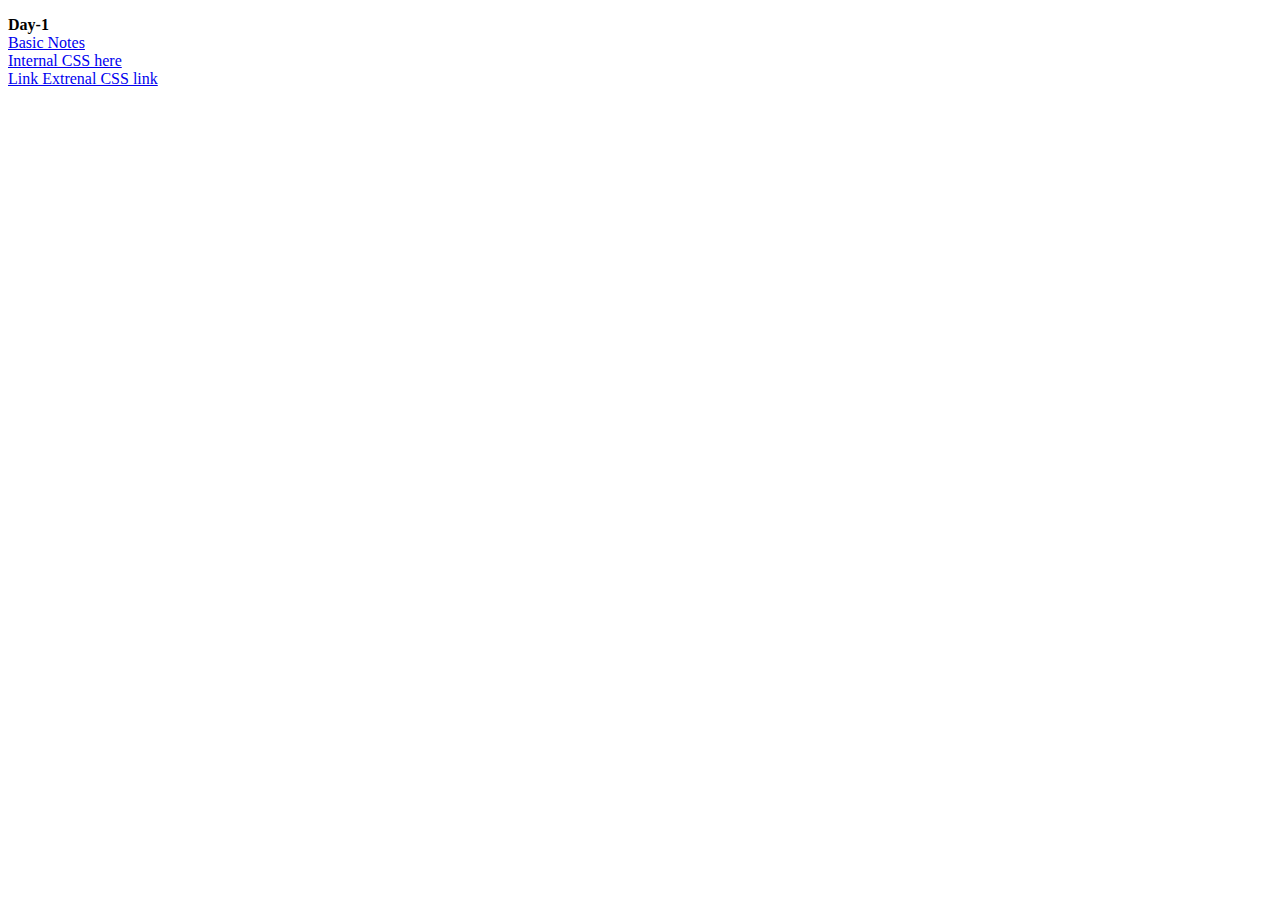
==== index.html @ 69b28cd1 "new added" ====
<!DOCTYPE html>
<html lang="en">
<head>
    <meta charset="UTF-8">
    <meta name="viewport" content="width=device-width, initial-scale=1.0">
    <title>index file</title>
</head>
<body>
    <p><b>Day-1</b><br>
        <a href="./CSS/Day-1/basic.txt">Basic Notes</a><br>
        <a href="./CSS/Day-1/first.html">Internal CSS here</a><br>
        <a href="./CSS/Day-1/first.css">Link Extrenal CSS link</a>
    </p>
    
</body>
</html>
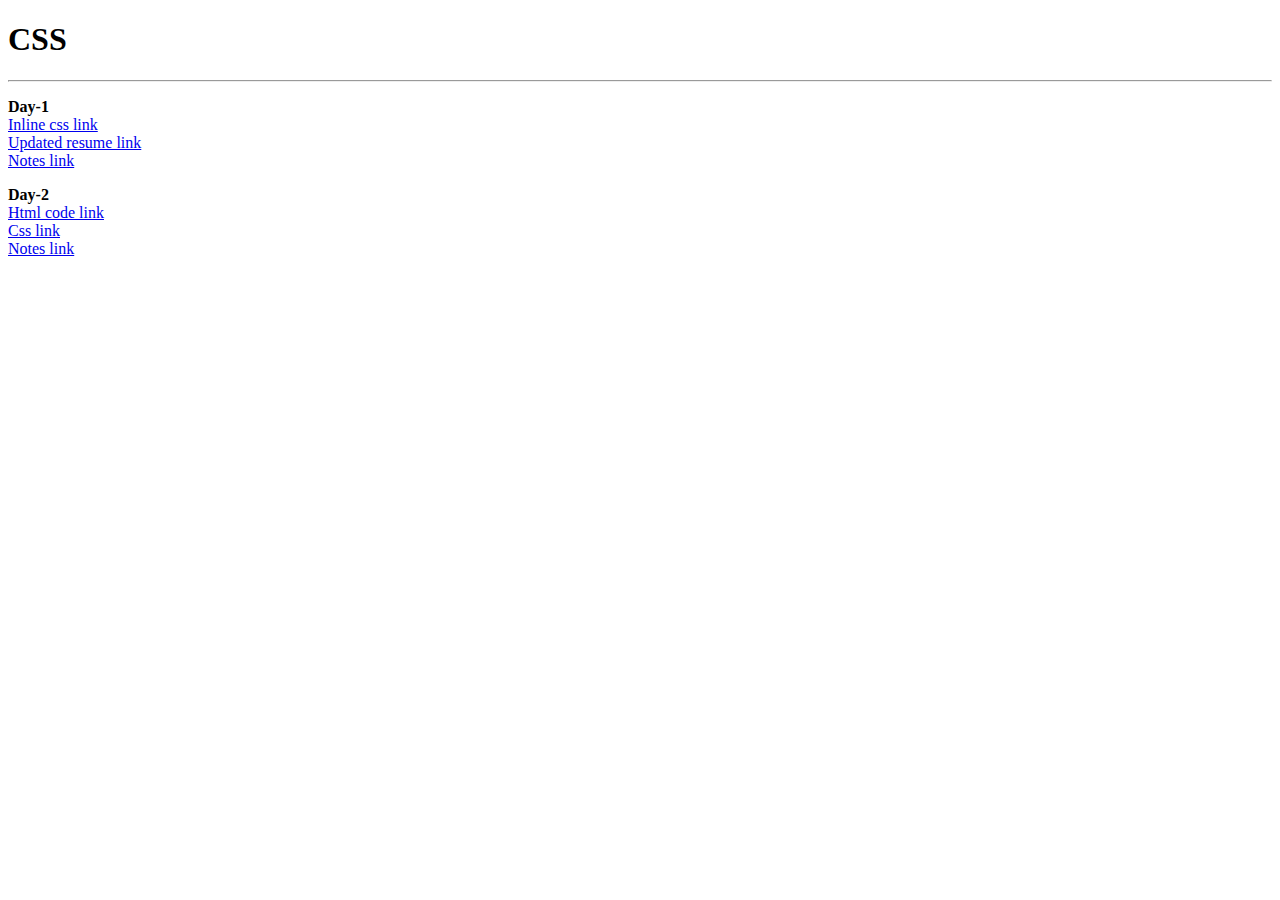
==== commit 84071303: "Added day-1 & day-2" ====
--- a/index.html
+++ b/index.html
@@ -4,13 +4,24 @@
     <meta charset="UTF-8">
     <meta name="viewport" content="width=device-width, initial-scale=1.0">
     <title>index file</title>
+    <link rel="shortcut icon" href="https://icons8.com/icon/Q0M3lyvPv8_2/clipboard-list" type="image/x-icon">
 </head>
 <body>
-    <p><b>Day-1</b><br>
-        <a href="./CSS/Day-1/basic.txt">Basic Notes</a><br>
-        <a href="./CSS/Day-1/first.html">Internal CSS here</a><br>
-        <a href="./CSS/Day-1/first.css">Link Extrenal CSS link</a>
+    
+    <h1>CSS</h1>
+    <hr>
+
+    <p><strong>Day-1</strong><br>
+       <a href="./Day-1/inline.html">Inline css link</a><br>
+       <a href="./Day-1/resume_update.html">Updated resume link</a><br>
+       <a href="./Day-1/notes.txt">Notes link</a>
     </p>
-    
+
+    <p><strong>Day-2</strong><br>
+       <a href="./Day-2/first.html">Html code link</a><br>
+       <a href="./Day-2/style.css">Css link</a><br>
+       <a href="./Day-2/notes.txt">Notes link</a>
+    </p>
+
 </body>
 </html>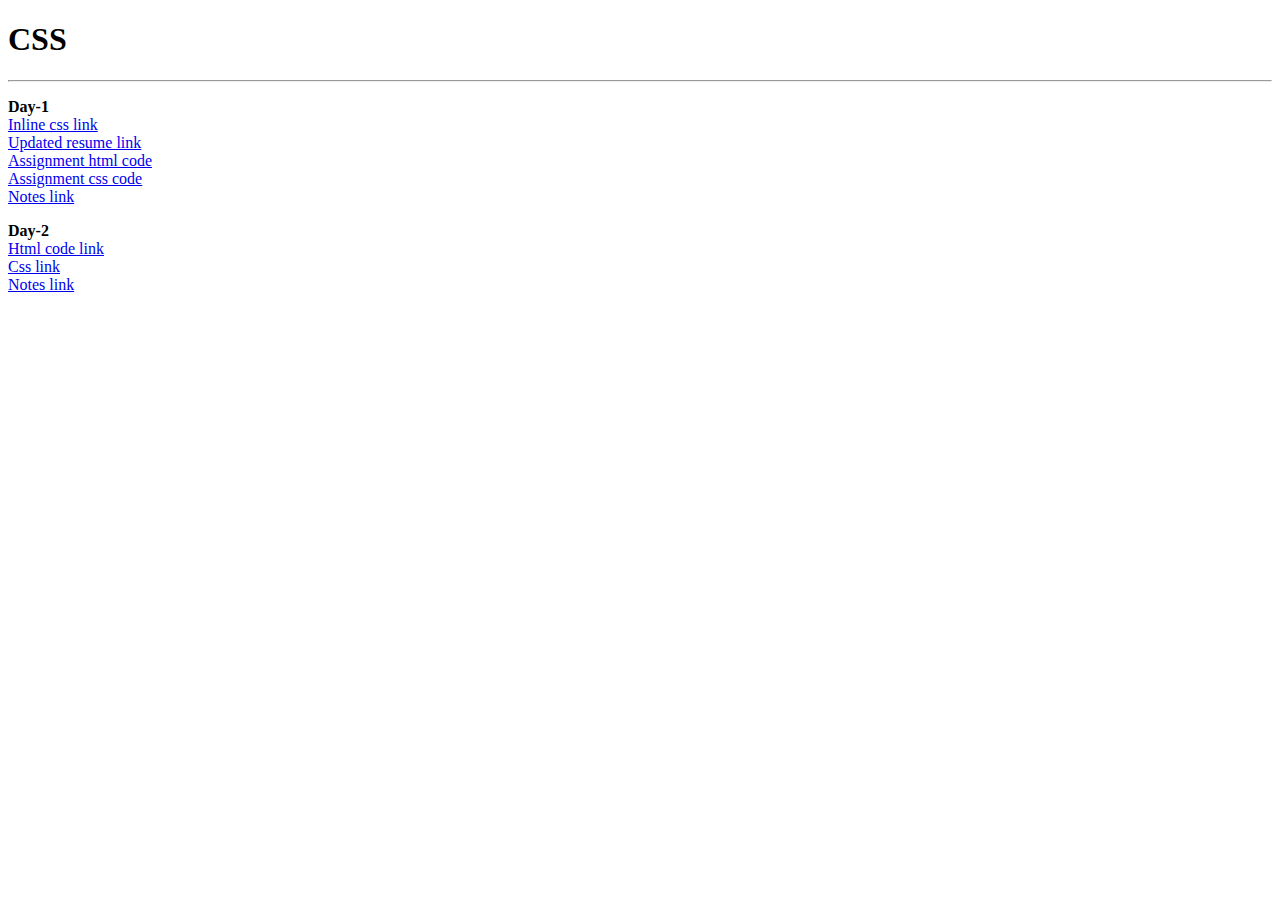
==== commit 1e3fd877: "added index.html" ====
--- a/index.html
+++ b/index.html
@@ -14,7 +14,9 @@
     <p><strong>Day-1</strong><br>
        <a href="./Day-1/inline.html">Inline css link</a><br>
        <a href="./Day-1/resume_update.html">Updated resume link</a><br>
-       <a href="./Day-1/notes.txt">Notes link</a>
+       <a href="./Day-1/Assignment.html">Assignment html code</a><br>
+       <a href="./Day-1/Assign_style.css">Assignment css code</a><br>
+       <a href="./Day-1/notes.txt">Notes link</a><br>
     </p>
 
     <p><strong>Day-2</strong><br>
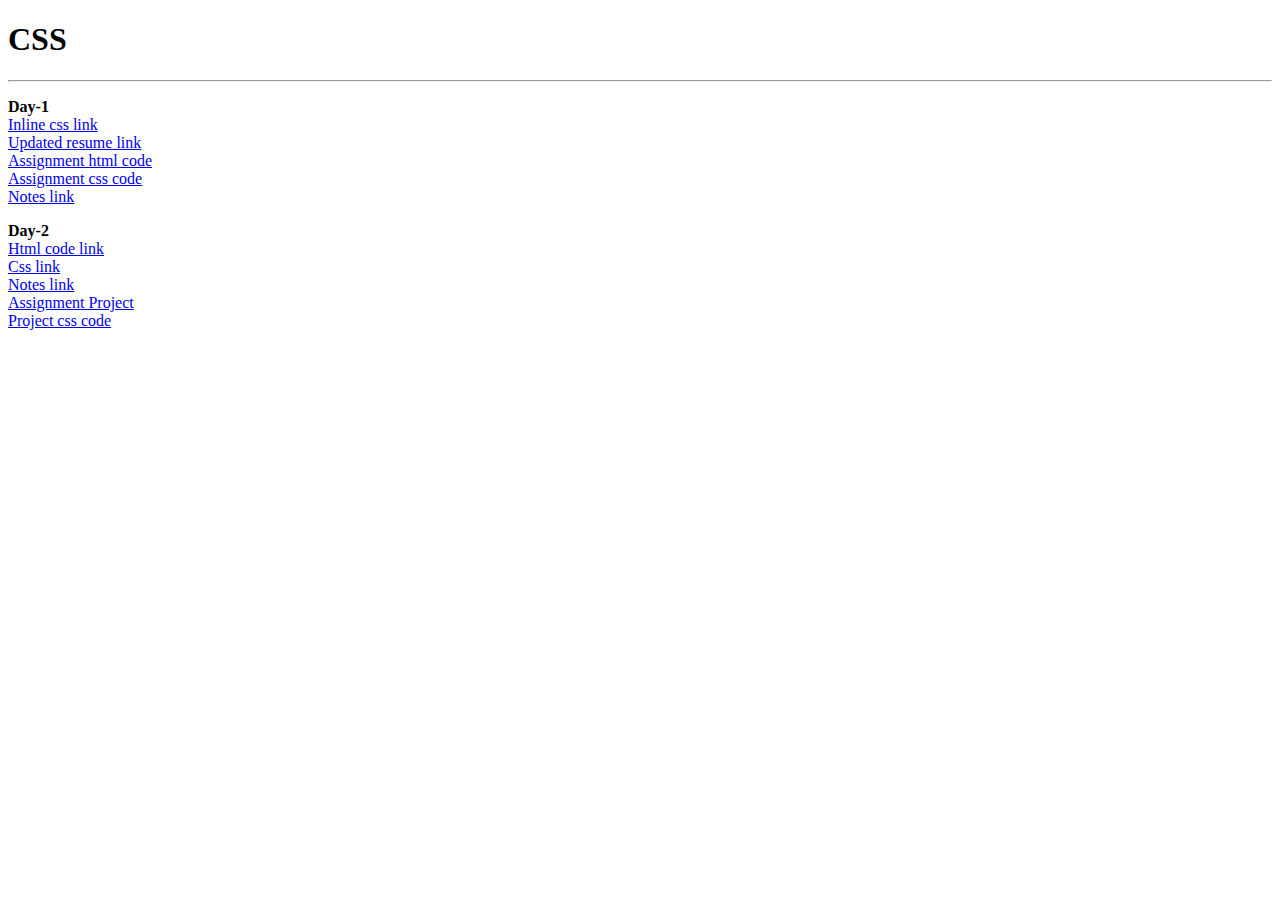
==== commit 2e6173d3: "Added one project" ====
--- a/index.html
+++ b/index.html
@@ -22,7 +22,9 @@
     <p><strong>Day-2</strong><br>
        <a href="./Day-2/first.html">Html code link</a><br>
        <a href="./Day-2/style.css">Css link</a><br>
-       <a href="./Day-2/notes.txt">Notes link</a>
+       <a href="./Day-2/notes.txt">Notes link</a><br>
+       <a href="./Day-2/Project2.html">Assignment Project</a><br>
+       <a href="./Day-2/project2.css">Project css code</a>
     </p>
 
 </body>
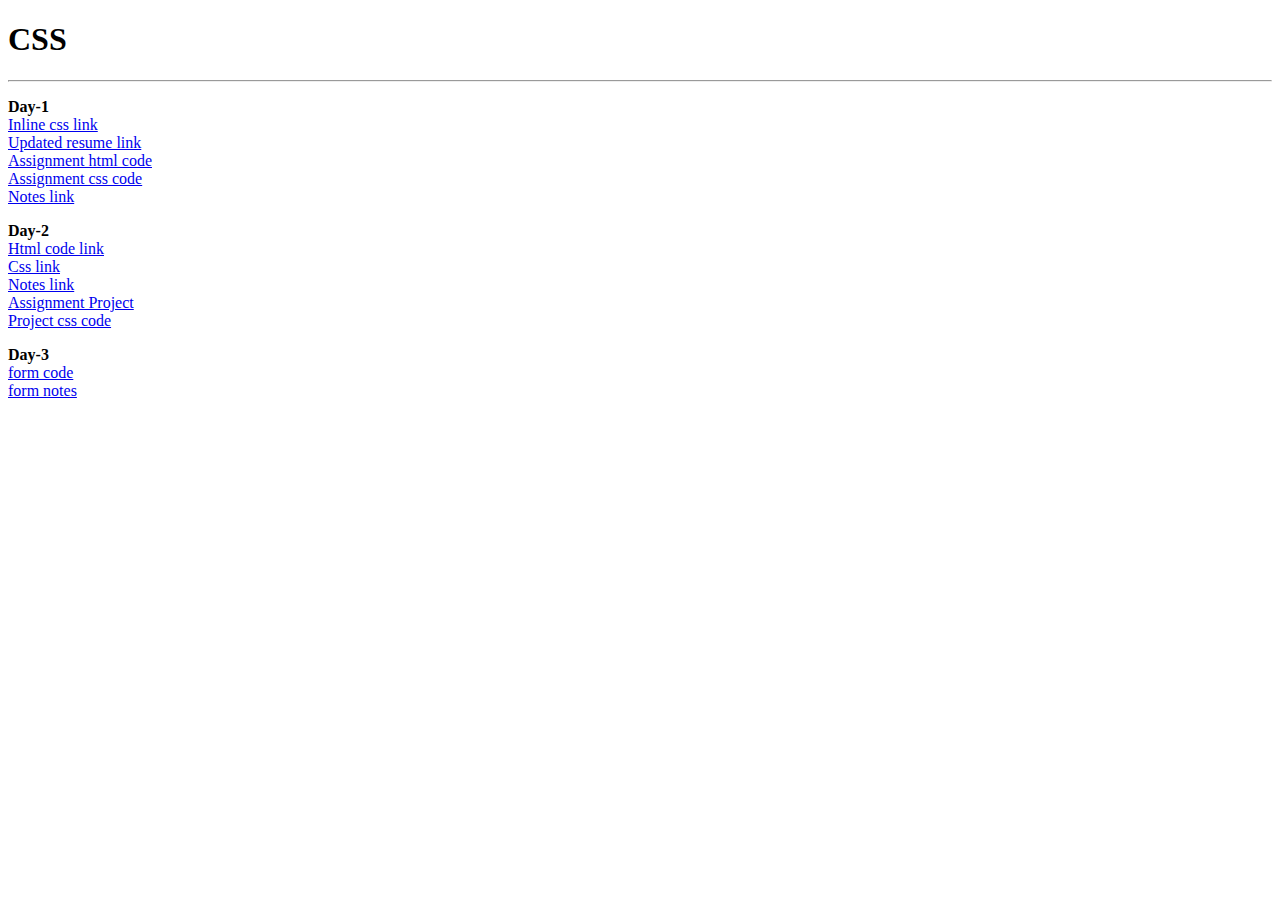
==== commit 75b55e2d: "added index" ====
--- a/index.html
+++ b/index.html
@@ -27,5 +27,10 @@
        <a href="./Day-2/project2.css">Project css code</a>
     </p>
 
+    <p><strong>Day-3</strong><br>
+        <a href="./Day-3/form.html">form code</a><br>
+        <a href="./Day-3/notes.txt">form notes</a>
+    </p>
+
 </body>
 </html>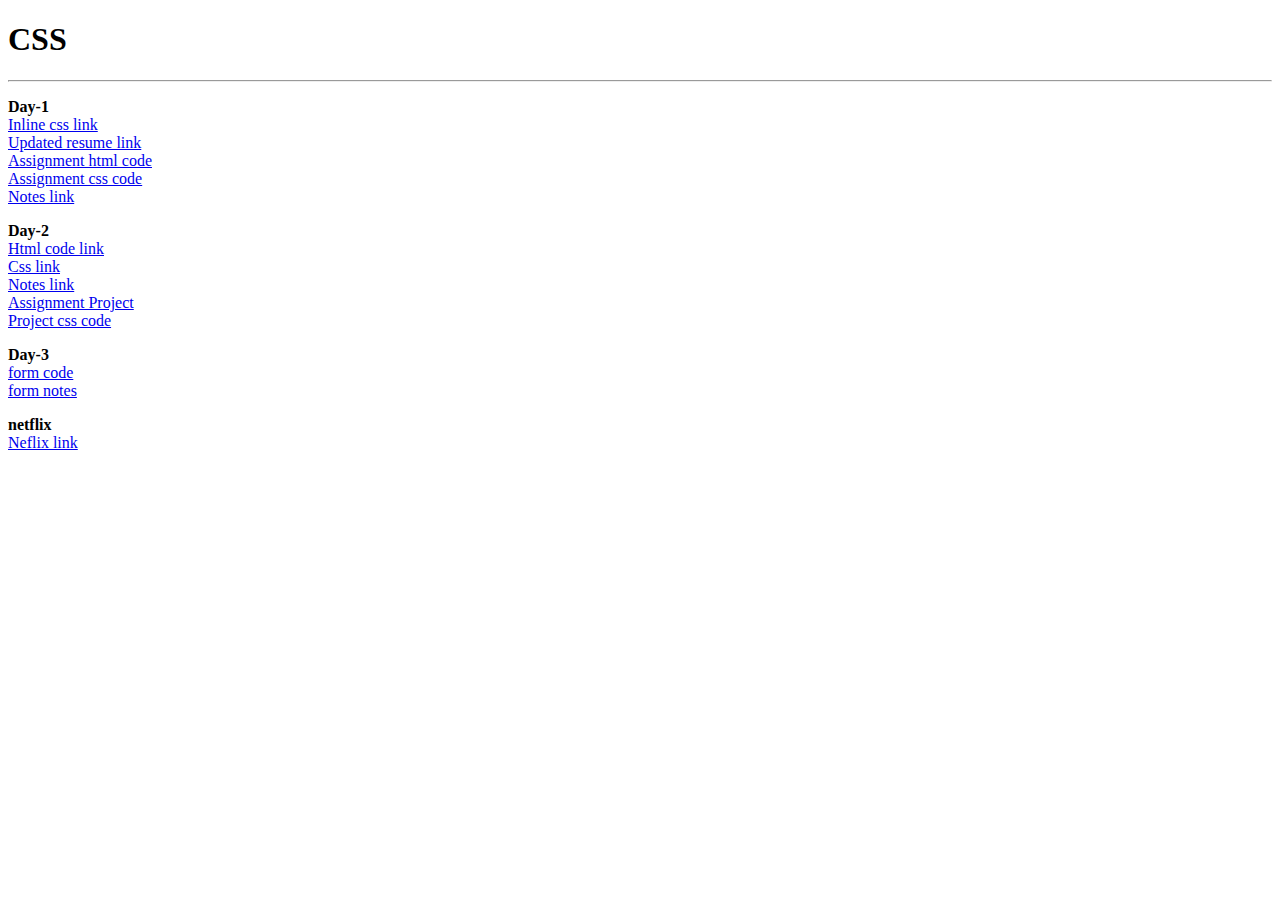
==== commit deb56b9d: "new update" ====
--- a/index.html
+++ b/index.html
@@ -32,5 +32,9 @@
         <a href="./Day-3/notes.txt">form notes</a>
     </p>
 
+    <p><strong>netflix</strong><br>
+       <a href="./Day-3/login.html">Neflix link</a>
+    </p>
+
 </body>
 </html>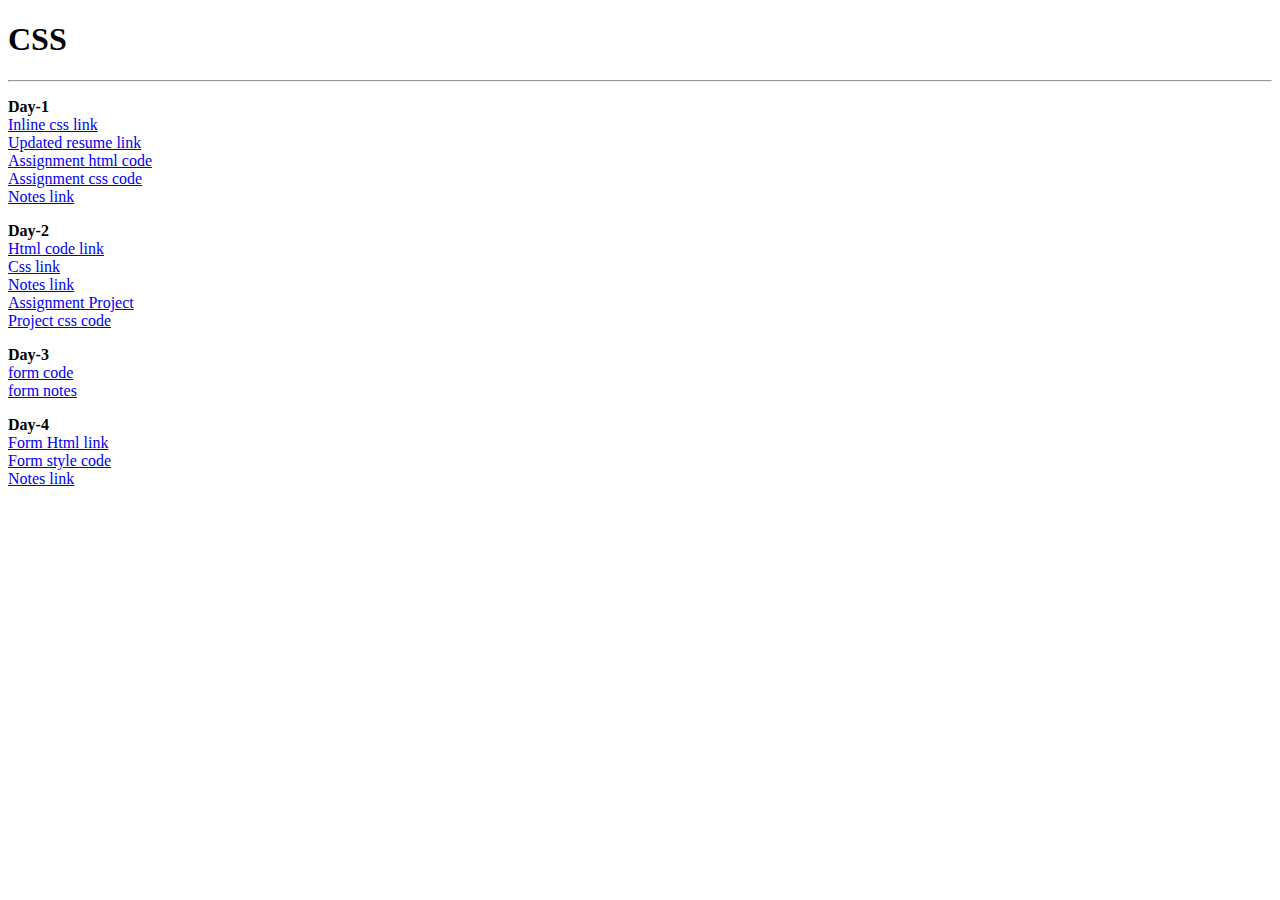
==== commit 2549e65f: "Added Day-4 code & notes" ====
--- a/index.html
+++ b/index.html
@@ -32,8 +32,10 @@
         <a href="./Day-3/notes.txt">form notes</a>
     </p>
 
-    <p><strong>netflix</strong><br>
-       <a href="./Day-3/login.html">Neflix link</a>
+    <p><strong>Day-4</strong><br>
+       <a href="./Day-4/form2.html">Form Html link</a><br>
+       <a href="./Day-4/style.css">Form style code</a><br>
+       <a href="./Day-4/notes.txt">Notes link</a>
     </p>
 
 </body>
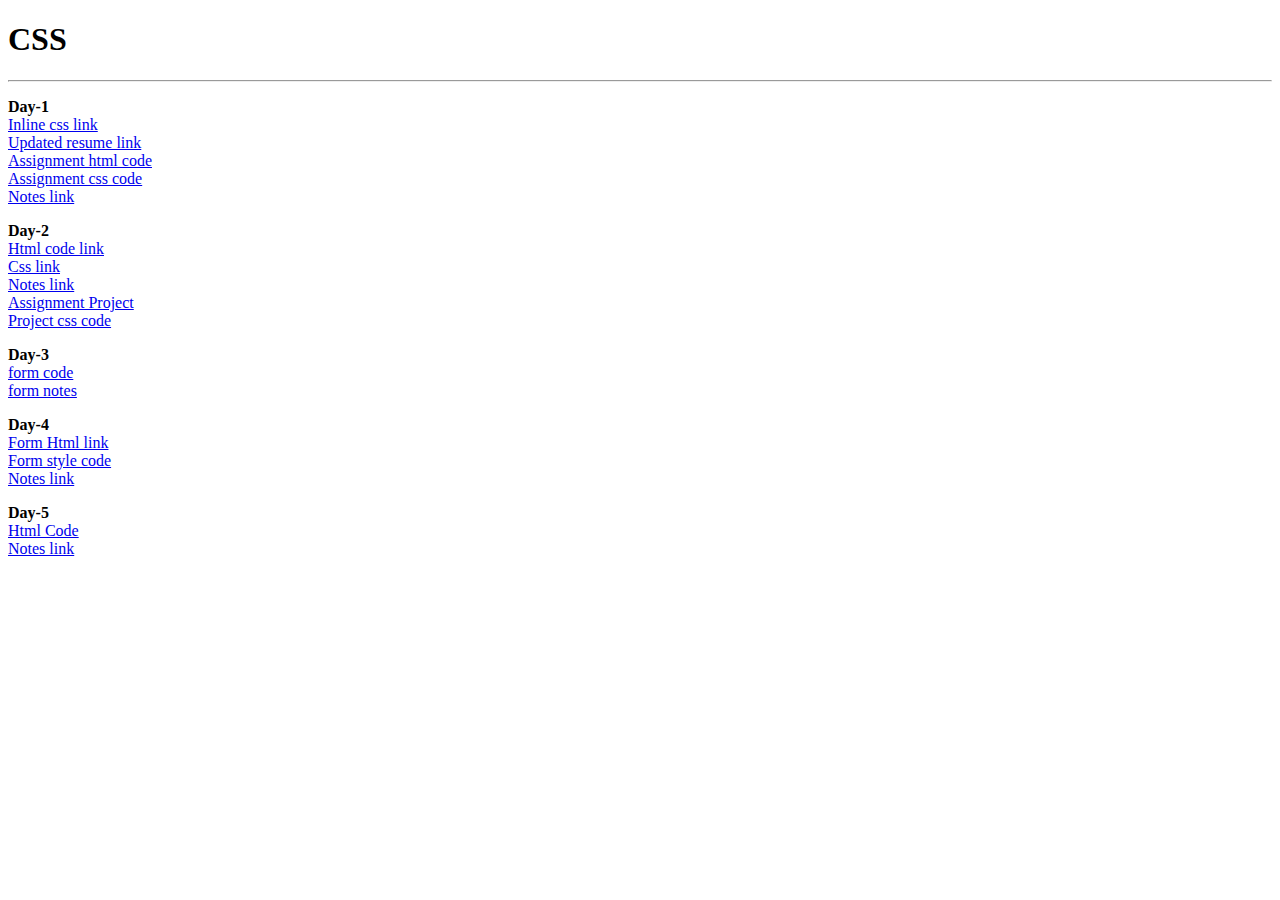
==== commit 783ef883: "Added index.html" ====
--- a/index.html
+++ b/index.html
@@ -38,5 +38,10 @@
        <a href="./Day-4/notes.txt">Notes link</a>
     </p>
 
+    <p><strong>Day-5</strong><br>
+       <a href="./Day-5/media.html">Html Code</a><br>
+       <a href="./Day-5/notes.txt">Notes link</a>
+    </p>
+
 </body>
 </html>